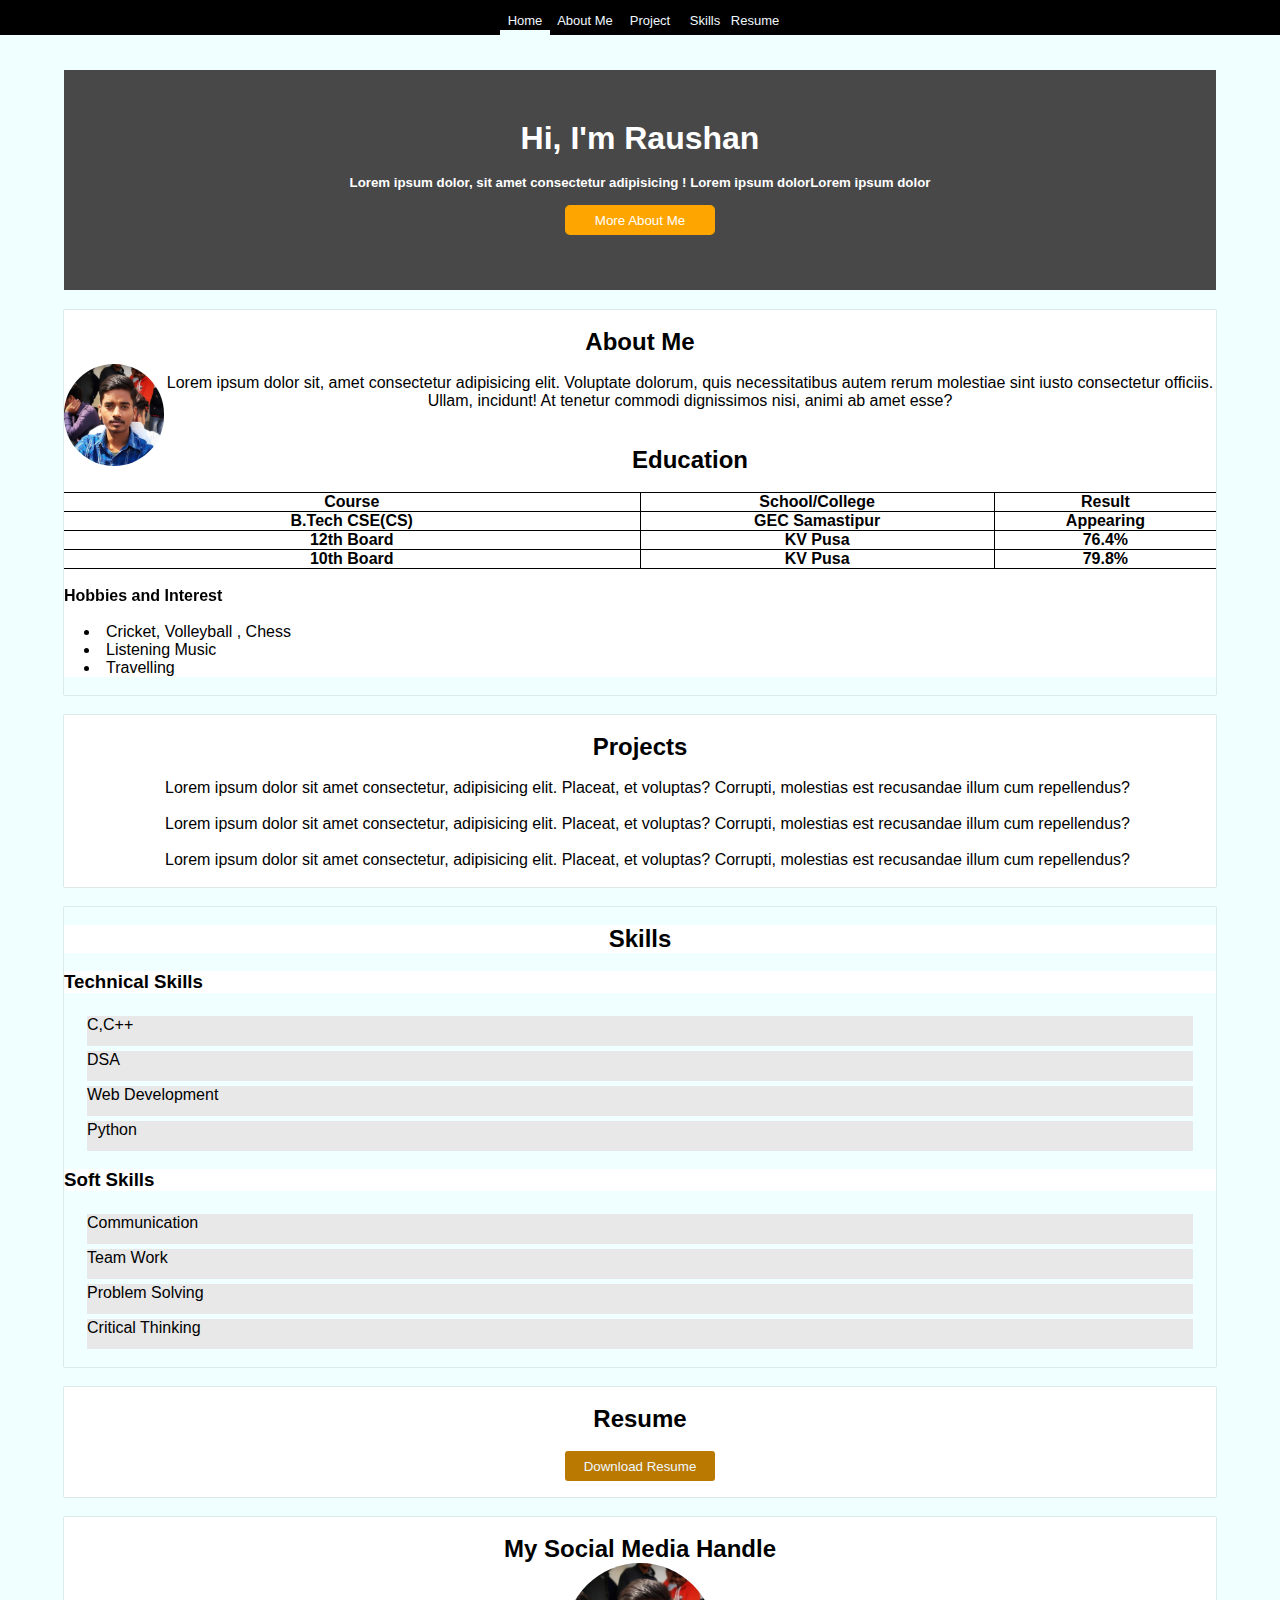
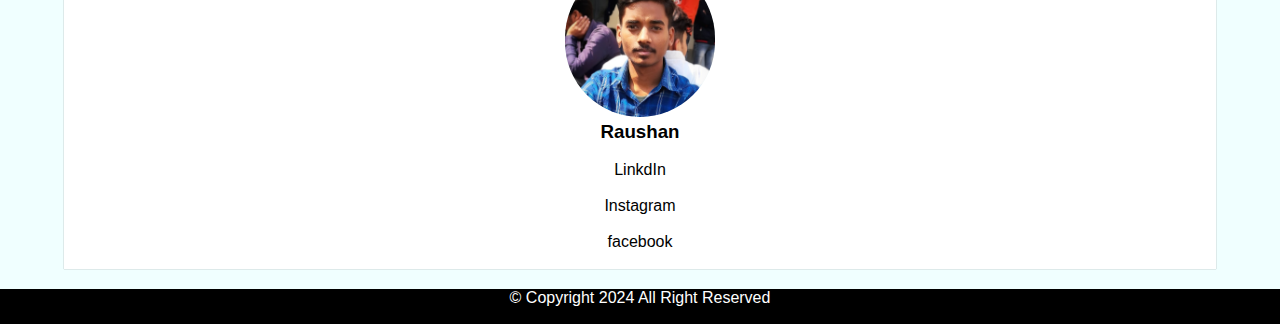
==== index.html @ 6af2a09a "Add files via upload" ====
<!DOCTYPE html>
<html lang="en">
<head>
    <meta charset="UTF-8">
    <meta name="viewport" content="width=device-width, initial-scale=1.0">
    <title>Portfolio</title>
    <link rel="shortcut icon" href="naruto.png">
</head>
<link rel="stylesheet" href="style.css">
<body>
    <div>
        <div class="navctr">
<div class="navigation">
<p class="navtext" style="align-items: center;" ><a href="#home1">Home</a></p>
<p class="navtext" style="align-items: center;" ><a href="#aboutme">About Me</a></p>
<p class="navtext" style="align-items: center;"><a href="#project1">Project</a></p>
<p class="navtext" style="align-items: center;"><a href="#skill1">Skills</a></p>
<p class="navtext" style="align-items: center;"> <a href="#social1">Resume</a></p>
<nav>
    
</nav>
</div>
</div>
<div>
    <section id="home1">
<div class="intro"><h1 >Hi, I'm Raushan</h1><br>
    <h5 class="first">Lorem ipsum dolor, sit amet consectetur adipisicing ! Lorem ipsum dolorLorem ipsum dolor</p>
   <br> <button class="second">More About Me</button>
</div>
</section>
<section id="aboutme">
<div class="about "><br>
    <h2 style="background-color: white;">About Me</h2>
    <br>
    <img id="naruto" src="naruto.png" alt="">
    <p style="background-color: white;">Lorem ipsum dolor sit, amet consectetur adipisicing elit. Voluptate dolorum, quis necessitatibus autem rerum molestiae sint iusto consectetur officiis. Ullam, incidunt! At tenetur commodi dignissimos nisi, animi ab amet esse?</p>
<br>
<br>
    <h2 style="background-color: white;">Education</h2>
    <br>
    <div class="education">
    <table id="aaa">
        <tr>
            <th style="width: 50%;">Course</th>
            <th style="border: 1px solid;">School/College</th>
            <th>Result</th>
        </tr>
        <tr>
            <th>B.Tech CSE(CS)</th>
            <th style="border: 1px solid;">GEC Samastipur</th>
            <th>Appearing</th>
        </tr>
        <tr>
            <th>12th Board </th>
            <th style="border: 1px solid;">KV Pusa</th>
            <th>76.4%</th>
        </tr>
        <tr>
            <th>10th Board </th>
            <th style="border: 1px solid;">KV Pusa</th>
            <th>79.8%</th>
        </tr>
    </table>
    <br>
    <div id="hobby">
<h4 style="position: absolute;" >Hobbies and Interest</h4>
<br>
<br>
<ul style="list-style: inside;">
    <li style="padding-left: 20px;">Cricket, Volleyball , Chess</li>
    <li  style="padding-left: 20px;">Listening Music</li>
    <li  style="padding-left: 20px;">Travelling</li>
<br style="background-color: white;">
</ul>
</div>
</div>
</div>
</section>
<section id="project1"></section>
<div class="project ">
    <br><h2 id="pro">Projects</h2>
    <br>
    <p class="para" 
    >Lorem ipsum dolor sit amet consectetur, adipisicing elit. Placeat, et voluptas? Corrupti, molestias est recusandae illum cum repellendus? </p>
    <br>
    <p class="para">Lorem ipsum dolor sit amet consectetur, adipisicing elit. Placeat, et voluptas? Corrupti, molestias est recusandae illum cum repellendus? </p>
    <br>
    <p class="para">Lorem ipsum dolor sit amet consectetur, adipisicing elit. Placeat, et voluptas? Corrupti, molestias est recusandae illum cum repellendus?</p>
    <br> 
</div>
</section>
<section id="skill1">  
<div class="skills ">
    <section id="skill1">    <br>
    <h2 style="text-align: center;">Skills</h2>
    <br>
    <h3>Technical Skills</h3>
    <br>
    <p class="pskill">C,C++</p>
    <p class="pskill">DSA</p>
    <p class="pskill">Web Development</p>
    <p class="pskill">Python</p>
    <br>
    <h3>Soft Skills</h3>
    <br>
    <p class="pskill">Communication</p>
    <p class="pskill">Team Work</p>
    <p class="pskill">Problem Solving</p>
    <p class="pskill">Critical Thinking</p>
    <br>


</div>
</section>
<div class="resume ">
    <br>
<h2>Resume</h2>
<br>
<button id="download"><a id="aaaa" href="resume.html">Download Resume</a></button>

</div>
<section id="social1">
<div class="social ">
   <br>
    <h2>My Social Media Handle</h2>
    <img class="naruto" src="naruto.png" alt="">
    <br>
    <h3>Raushan</h3>
    <br>
    <p>LinkdIn</p>
    <br>
    <p>Instagram</p>
    <br>
    <p>facebook</p>
    <br>
</div>
<div class=" footer">
    <p id="copyright"> © Copyright 2024 All Right Reserved</p>
</div>
</div>
    </div>
</body>
</html>
---- style.css ----
*{
    margin: 0px;
    padding: 0px;
    background-color: azure;
}
.navctr{
background-color: black;
width: 100%;
height: 35px;
position: fixed;
top: 0%;
}
h2{
    font-family:'Gill Sans', 'Gill Sans MT', Calibri, 'Trebuchet MS', sans-serif ;
background-color:white;
}
h3{
    font-family:'Gill Sans', 'Gill Sans MT', Calibri, 'Trebuchet MS', sans-serif ;
background-color: white;
}
.navigation{
    background-color: black;
    display: grid;
    font-size: small;
    grid-template-columns:60px 90px 70px 50px 60px 60px;
    text-align: center;
    width: 100%;
    height: 35px;
    display: grid;
    grid-template-columns: 50px 70px 60px 50px 50px;
    font-size: small;
    background-color: black;
    align-self: center;
justify-content: center;


}
.navtext{
    background-color: black;
    color: white;
    margin-top: 10px;
    cursor: pointer;
    display: flex;
    justify-content: center;
}

.navtext:hover{
text-decoration:underline;

}
.intro{
    height:220px;
    width: 90%;
    background-color: rgb(72, 72, 72);
    margin-left: 5%;
    margin-right: 5%;
    margin-top:70px;
    font-family:'Gill Sans', 'Gill Sans MT', Calibri, 'Trebuchet MS', sans-serif ;
text-align: center;
}
h1{
    text-align: center;
    background-color: rgb(72, 72, 72);
    position:relative;
    top: 50px;
    color: white;
}
.first{
    background-color: rgb(72, 72, 72);
    text-align: center;
    position:relative;
    top: 50px;
    color: white;
}
.second{
    height: 30px;
    width: 150px;
    border-radius: 5px;
    background-color:orange;
    color: white;
    border-style: none;
}
.second:hover{
    background-color: rgb(186, 121, 0);
    color: black;
}
.about{
    height: auto;
    width: 90%;
    background-color:white;
    margin-left: 5%;
    margin-right: 5%;
    margin-top: 20px;
    box-shadow: 0px 0px 1px gray;
    text-align: center;
    font-family:'Gill Sans', 'Gill Sans MT', Calibri, 'Trebuchet MS', sans-serif ;
}
#naruto{
    float: left;
    width: 100px;
    border-radius:60px;
    position: relative;
    bottom: 10px;
}
#aaa,th,td{
    border: 1px black solid;
    border-left: 0cap;
    border-right: 0cap;
    border-collapse: collapse;
    background-color: white;
    }
    table{
        width: 100%;
        border-left: 2px white;
    }
    #hobby,h4,li,.education{
background-color: white;
text-align: start;
    }
.project{
    height:auto;
    width: 90%;
    background-color:white;
    margin-left: 5%;
    margin-right: 5%;
    margin-top: 20px;
    box-shadow: 0px 0px 1px gray;
    text-align: center;
    font-family:'Gill Sans', 'Gill Sans MT', Calibri, 'Trebuchet MS', sans-serif ;
}
.para{
position:relative;
padding-left: 15px;
background-color: white;
}

.skills{
    height:auto;
    width: 90%;
    background-color:white;
    margin-left: 5%;
    margin-right: 5%;
    margin-top: 20px;
    box-shadow: 0px 0px 1px gray;

}
.pskill{
    height: 30px;
    width: 96%;
    margin-top: 5px;
    margin-left: 2%;
background-color: rgb(232, 232, 232);
}
.resume{
    height: 110px;
    width: 90%;
    background-color:white;
    margin-left: 5%;
    margin-right: 5%;
    margin-top: 20px;
    box-shadow: 0px 0px 1px gray;
    text-align: center;
}
#download{
height: 30px;
width: 150px;
border-style: none;
background-color: orange;
color: white;
border-radius: 3px;
}
#download,#aaaa:hover{
    background-color: rgb(186, 121, 0);
    color: black;
}
.social{
    height:auto;
    width: 90%;
    background-color:white;
    margin-left: 5%;
    margin-right: 5%;
    margin-top: 20px;
    margin-bottom: 20px;
    box-shadow: 0px 0px 1px gray;
text-align: center;
}
.naruto{
width: 150px;
border-radius: 75px;

}
.footer{
    display: flex;
   justify-content: center;
    width: 100%;
    height: 35px;
    background-color: black; 
}
p{
    font-family:'Gill Sans', 'Gill Sans MT', Calibri, 'Trebuchet MS', sans-serif ;
    background-color: white;
}
a{
background-color: black;
text-decoration: none;
color: aliceblue;
}
#aaaa{background-color:rgb(186, 121, 0);}
html{
    scroll-behavior: smooth;
}
#copyright{
background-color: black;
color: white;

}
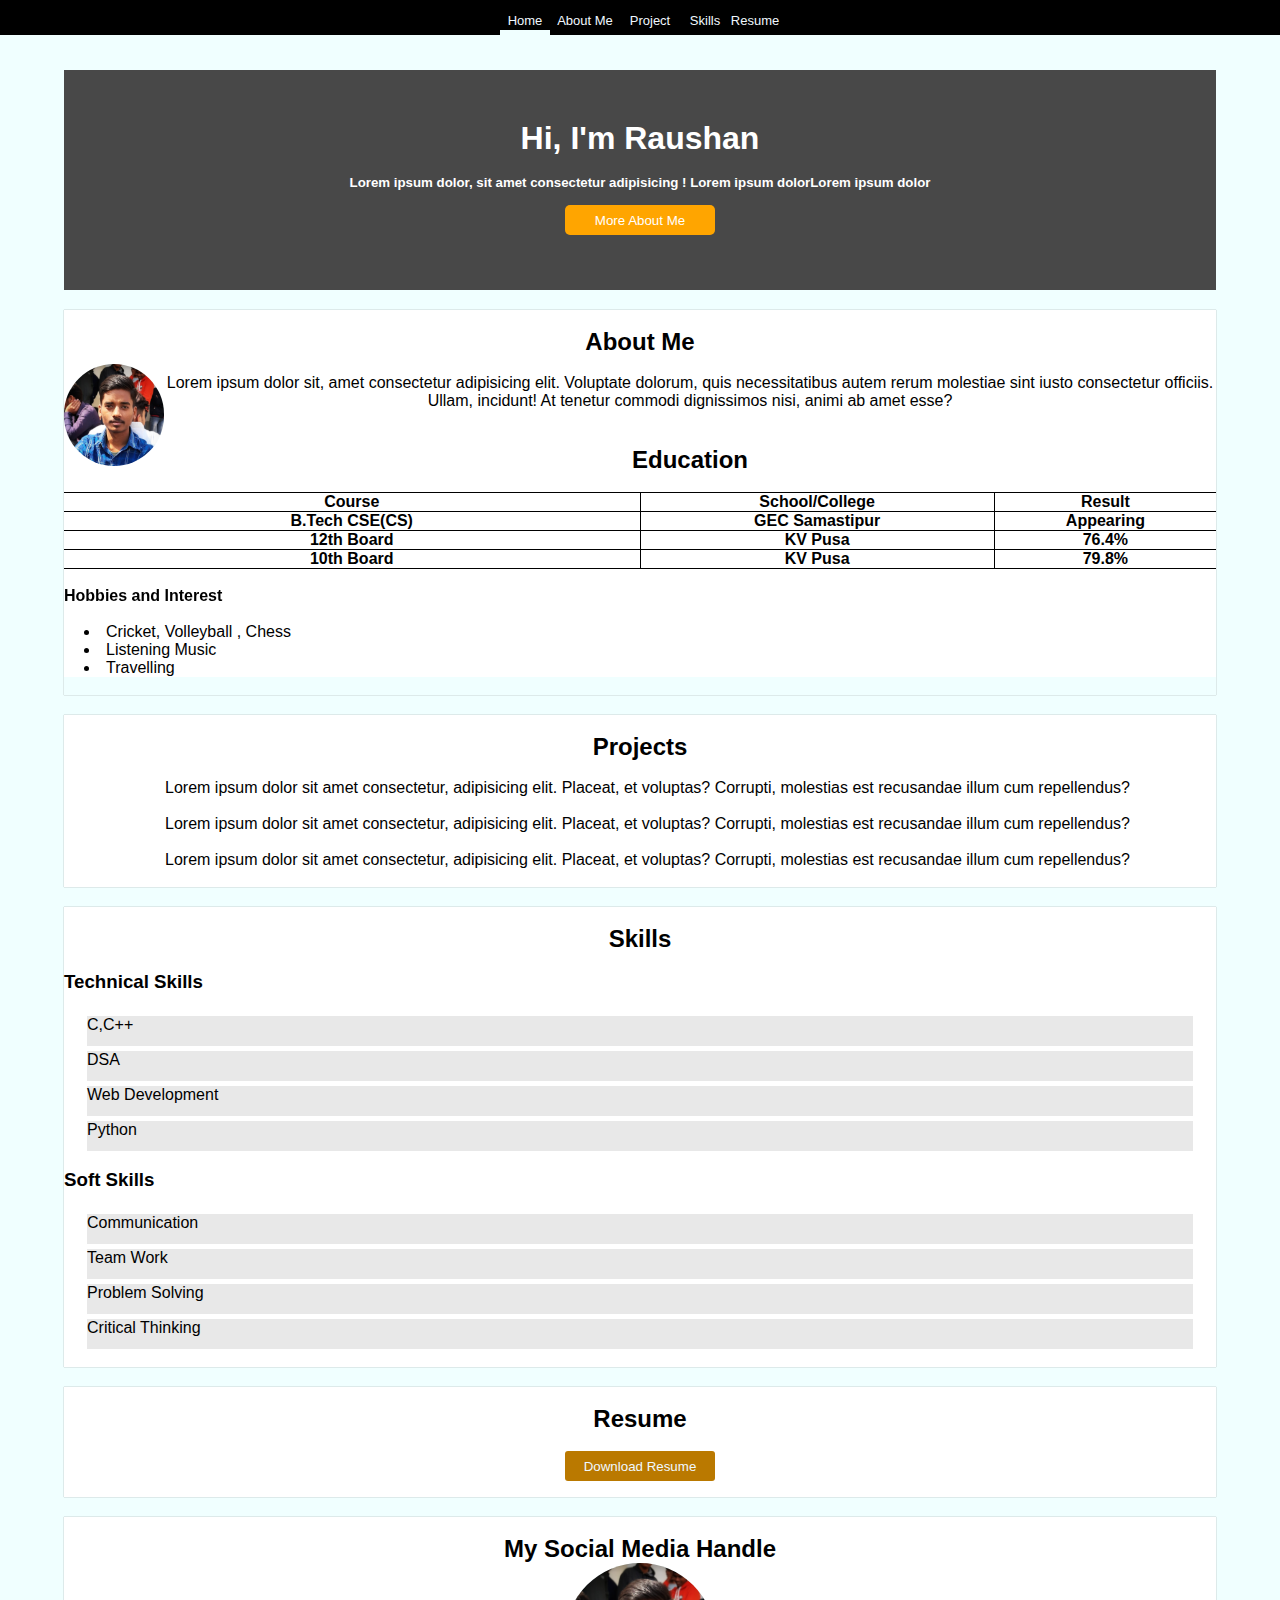
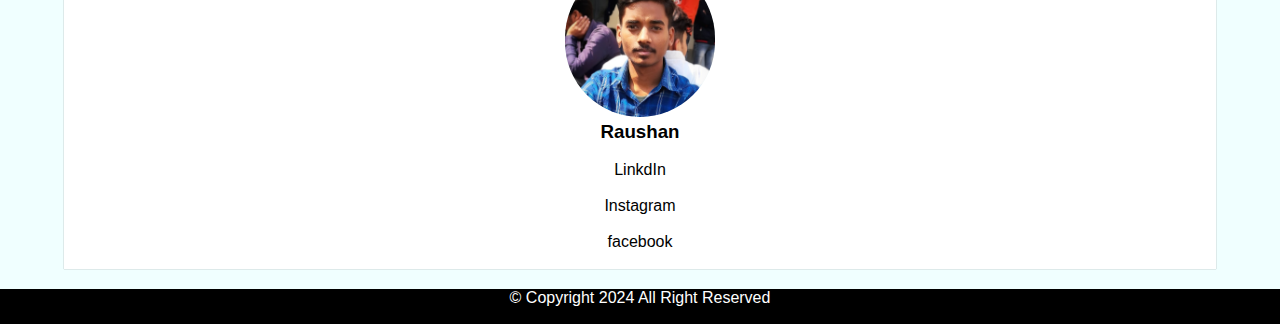
==== commit 3d7e35d5: "index.html" ====
--- a/index.html
+++ b/index.html
@@ -90,8 +90,7 @@
 </div>
 </section>
 <section id="skill1">  
-<div class="skills ">
-    <section id="skill1">    <br>
+<div class="skills ">    <br>
     <h2 style="text-align: center;">Skills</h2>
     <br>
     <h3>Technical Skills</h3>
@@ -140,4 +139,4 @@
 </div>
     </div>
 </body>
-</html>+</html>
